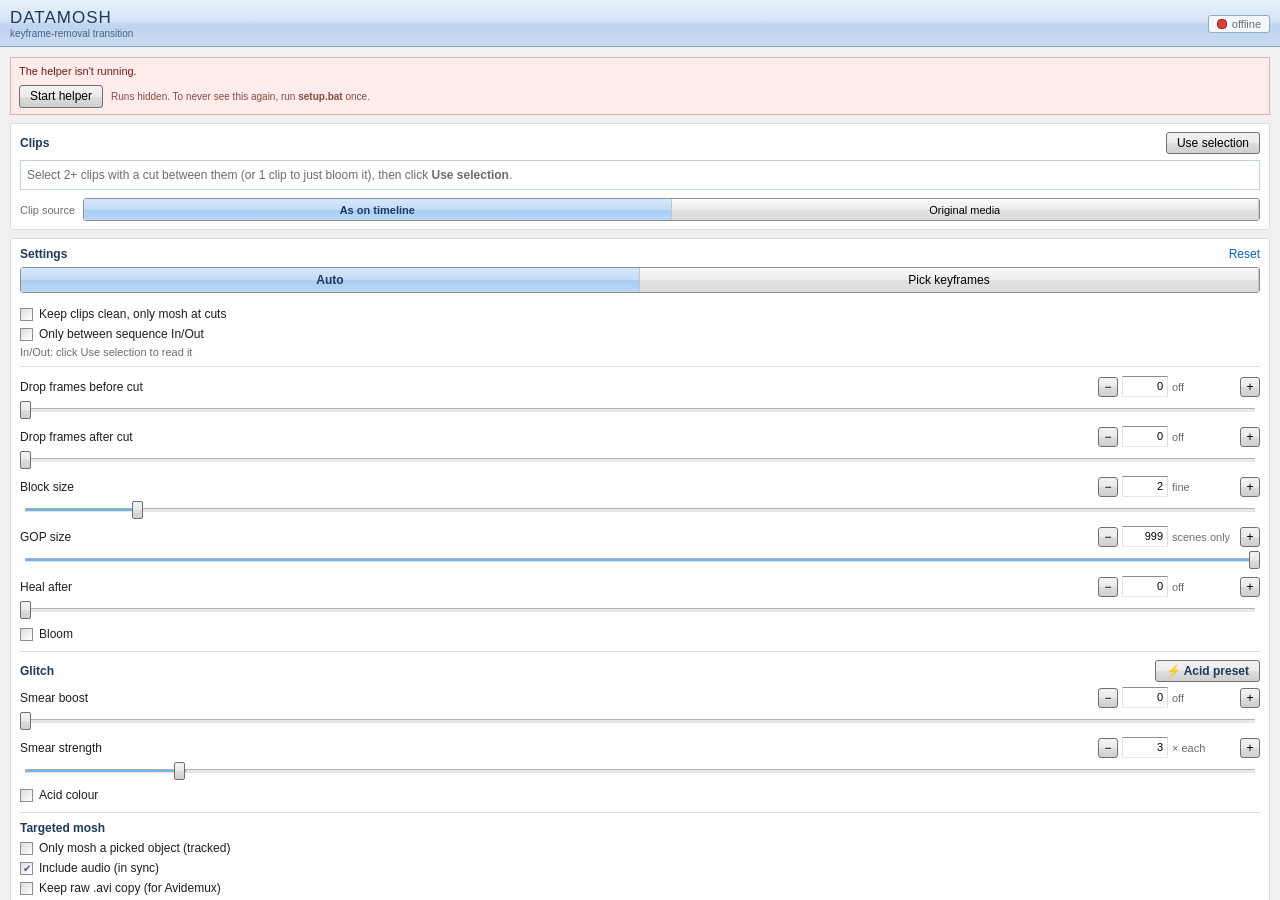
==== app/panel/index.html @ 24dd0699 "Slim the repo down to what installing the plugin needs: setup.bat, uninstall.bat, app/" ====
<!DOCTYPE html>
<html>
<head>
  <meta charset="utf-8">
  <meta name="viewport" content="width=device-width, initial-scale=1">
  <title>Datamosh</title>
  <link rel="stylesheet" href="styles.css">
</head>
<body>
  <div class="app">

    <!-- header -->
    <div class="header">
      <div class="title">
        <span class="title-main">DATAMOSH</span>
        <span class="title-sub">keyframe-removal transition</span>
      </div>
      <div id="helperPill" class="pill pill-off" data-help="The helper does the actual moshing. It starts with Windows after setup.bat; or click Start helper.">
        <span class="dot"></span><span id="helperText">offline</span>
      </div>
    </div>

    <div id="offlineBanner" class="banner">
      <span id="bannerText">The helper isn't running.</span>
      <div class="banner-actions">
        <div role="button" id="btnStartHelper" class="btn-small">Start helper</div>
        <span class="banner-hint">Runs hidden. To never see this again, run <b>setup.bat</b> once.</span>
      </div>
    </div>

    <!-- clips -->
    <div class="section">
      <div class="section-head">
        <span class="section-label">Clips</span>
        <div role="button" id="btnRefresh" class="btn-small" data-help="Reads the clips you selected on the timeline. Select 2 or more video clips with a cut between them.">Use selection</div>
      </div>
      <div id="clipList" class="clip-list"></div>
      <div class="src-row">
        <span class="src-label">Clip source</span>
        <div class="seg seg-small">
          <div role="button" id="srcTimeline" class="seg-btn on" data-help="As on timeline: Premiere first renders the selected clips exactly as they look in your sequence (crop, scale, position, speed, colour, effects), and that render is moshed. Slower, but what you see is what gets moshed.">As on timeline</div>
          <div role="button" id="srcOriginal" class="seg-btn" data-help="Original media: moshes the untouched source files (only the trimmed in/out range). Faster, but ignores effects, crop, scale and speed changes.">Original media</div>
        </div>
      </div>
    </div>

    <!-- settings -->
    <div class="section">
      <div class="section-head">
        <span class="section-label">Settings</span>
        <div role="button" id="btnReset" class="btn-link" data-help="Put every setting back to its default.">Reset</div>
      </div>

      <!-- which keyframes get removed -->
      <div class="seg">
        <div role="button" id="modeAuto" class="seg-btn on" data-help="Auto: removes keyframes for you by rule. Every keyframe after the first, or only the ones at cuts.">Auto</div>
        <div role="button" id="modeManual" class="seg-btn" data-help="Pick keyframes: scan the clips, see every keyframe with a thumbnail, and tick exactly which ones to delete. Like stepping through I-frames in Avidemux.">Pick keyframes</div>
      </div>

      <div id="autoOpts" class="mode-opts">
        <label class="check" data-help="On: only the keyframe at each cut is removed, so the clips themselves play clean. Off: every keyframe after the first is removed, like the tutorial (scene changes inside clips smear too).">
          <input id="onlyJoins" type="checkbox"> Keep clips clean, only mosh at cuts
        </label>
        <label class="check" data-help="Only removes keyframes between the sequence In and Out points (set them with I and O on the timeline). Keyframes outside stay, so those parts play clean. Click Use selection again after changing In/Out.">
          <input id="useRange" type="checkbox"> Only between sequence In/Out
        </label>
        <div id="rangeInfo" class="sub-info">In/Out: not read yet</div>
      </div>

      <div id="manualOpts" class="mode-opts hidden">
        <div class="row">
          <div role="button" id="btnScan" class="btn-small" data-help="Encodes the selected clips and lists every keyframe they contain. Takes about as long as the first part of a mosh; the mosh afterwards reuses it.">Scan keyframes</div>
          <span class="quick">
            <div role="button" id="pickAll" class="btn-link" data-help="Tick every keyframe that can be removed.">All</div>
            <div role="button" id="pickCuts" class="btn-link" data-help="Tick only the keyframes at cuts.">Cuts</div>
            <div role="button" id="pickNone" class="btn-link" data-help="Untick everything.">None</div>
          </span>
        </div>
        <div id="scanNote" class="sub-info">Scan to list the keyframes in your clips.</div>
        <div class="timeline-row">
          <label class="check" data-help="Puts a marker on the timeline at every keyframe: red = will be removed, green = kept. Updates as you tick and untick. Click a row in the list to jump the playhead to that keyframe.">
            <input id="showMarkers" type="checkbox"> Show on timeline
          </label>
          <span class="quick">
            <div role="button" id="btnMarkNow" class="btn-link" data-help="Puts the keyframe markers on the timeline right now (red = will be removed, green = kept).">Mark now</div>
            <div role="button" id="btnClearMarkers" class="btn-link" data-help="Removes the Datamosh markers from the timeline (your own markers are left alone).">Clear</div>
          </span>
        </div>
        <div id="kfList" class="kf-list empty-list"></div>
      </div>

      <div class="control" data-help="Deletes the last frames of the outgoing clip, so the smear starts earlier. Avidemux: deleting frames before the join.">
        <div class="row">
          <span class="row-label">Drop frames before cut</span>
          <span class="stepper"><div role="button" class="step" data-target="trimA" data-delta="-1">−</div><input id="trimANum" class="num" type="number" min="0" max="60" step="1" value="0"><span id="trimAVal" class="unit"></span><div role="button" class="step" data-target="trimA" data-delta="1">+</div></span>
        </div>
        <input id="trimA" type="range" min="0" max="60" step="1" value="0">
      </div>

      <div class="control" data-help="Deletes the first frames of the incoming clip. Skips its first moves, so the smear kicks in with whatever motion comes next. Avidemux: deleting frames after the join.">
        <div class="row">
          <span class="row-label">Drop frames after cut</span>
          <span class="stepper"><div role="button" class="step" data-target="trimB" data-delta="-1">−</div><input id="trimBNum" class="num" type="number" min="0" max="60" step="1" value="0"><span id="trimBVal" class="unit"></span><div role="button" class="step" data-target="trimB" data-delta="1">+</div></span>
        </div>
        <input id="trimB" type="range" min="0" max="60" step="1" value="0">
      </div>

      <div class="control" data-help="Xvid quantizer used before moshing. Low = clean, detailed smear. High = chunky, blocky smear.">
        <div class="row">
          <span class="row-label">Block size</span>
          <span class="stepper"><div role="button" class="step" data-target="quant" data-delta="-1">−</div><input id="quantNum" class="num" type="number" min="1" max="12" step="1" value="0"><span id="quantVal" class="unit"></span><div role="button" class="step" data-target="quant" data-delta="1">+</div></span>
        </div>
        <input id="quant" type="range" min="1" max="12" step="1" value="2">
      </div>

      <div class="control" data-help="GOP size: the longest gap between keyframes when the clips are encoded. 999 (the tutorial's setting) = keyframes only at scene changes. Lower, e.g. 30 = a keyframe at least every 30 frames, giving Pick mode regular points to choose from (Auto removes them all anyway).">
        <div class="row">
          <span class="row-label">GOP size</span>
          <span class="stepper"><div role="button" class="step" data-target="gop" data-delta="-1">−</div><input id="gopNum" class="num" type="number" min="5" max="999" step="1" value="999"><span id="gopVal" class="unit"></span><div role="button" class="step" data-target="gop" data-delta="1">+</div></span>
        </div>
        <input id="gop" type="range" min="5" max="999" step="1" value="999">
      </div>

      <div class="control" data-help="Puts a clean keyframe back this many frames after each moshed cut, so the picture snaps back to normal at a point you choose. Off = the smear fades out on its own.">
        <div class="row">
          <span class="row-label">Heal after</span>
          <span class="stepper"><div role="button" class="step" data-target="healAfter" data-delta="-1">−</div><input id="healAfterNum" class="num" type="number" min="0" max="300" step="1" value="0"><span id="healAfterVal" class="unit"></span><div role="button" class="step" data-target="healAfter" data-delta="1">+</div></span>
        </div>
        <input id="healAfter" type="range" min="0" max="300" step="1" value="0">
      </div>

      <label class="check" data-help="Bloom: one motion frame is copied and pasted over and over (like in Avidemux), so the picture keeps following that movement and blooms out. The moshed clip gets longer by the repeat count.">
        <input id="bloomOn" type="checkbox"> Bloom
      </label>

      <div id="bloomOpts" class="bloom-opts">
      <div class="seg seg-small bloom-seg">
        <div role="button" id="bwAuto" class="seg-btn on" data-help="Strongest motion: after each moshed cut, the frame where the most of the picture is moving is picked for you.">Strongest</div>
        <div role="button" id="bwAfter" class="seg-btn" data-help="After cut: blooms the frame 'Bloom at' frames after each moshed cut.">After cut</div>
        <div role="button" id="bwPlayhead" class="seg-btn" data-help="Playhead: park the playhead on the exact frame you want, click Use playhead, and that frame is bloomed right there.">Playhead</div>
      </div>

      <div id="bloomNote" class="sub-info hidden"></div>

      <div id="bloomPlayheadRow" class="timeline-row hidden">
        <div role="button" id="btnUsePlayhead" class="btn-small" data-help="Grabs the frame under the playhead (it must be inside one of the selected clips).">Use playhead</div>
        <span id="bloomPointText" class="sub-info">no frame chosen yet</span>
      </div>
      <div class="control" data-help="How many times the frame is repeated. Go big: hundreds or thousands for a huge bloom (at 30 fps, 300 = 10 extra seconds).">
        <div class="row">
          <span class="row-label">Repeat</span>
          <span class="stepper"><div role="button" class="step" data-target="bloom" data-delta="-1">−</div><input id="bloomNum" class="num" type="number" min="1" max="3000" step="1" value="150"><span id="bloomVal" class="unit"></span><div role="button" class="step" data-target="bloom" data-delta="1">+</div></span>
        </div>
        <input id="bloom" type="range" min="1" max="3000" step="1" value="150">
      </div>

      <div id="bloomAtCtl" class="control hidden" data-help="Which frame gets repeated: this many frames after the cut. Pick a moment where the incoming clip moves strongly in the direction you want the picture to bloom.">
        <div class="row">
          <span class="row-label">Bloom at</span>
          <span class="stepper"><div role="button" class="step" data-target="bloomAt" data-delta="-1">−</div><input id="bloomAtNum" class="num" type="number" min="0" max="120" step="1" value="0"><span id="bloomAtVal" class="unit"></span><div role="button" class="step" data-target="bloomAt" data-delta="1">+</div></span>
        </div>
        <input id="bloomAt" type="range" min="0" max="120" step="1" value="0">
      </div>

      <label class="check" data-help="Smooth: repeats a low-quality copy of the frame (its motion without the colour corrections) and softens block edges, for soft trails and natural colours. Off: the raw frame, harsher and more colourful/blocky.">
        <input id="bloomSmooth" type="checkbox" checked> Smooth (soft trails, natural colours)
      </label>
      </div>

      <!-- glitch: heavier smear + acid colour -->
      <div class="glitch-head">
        <span class="section-label">Glitch</span>
        <div role="button" id="btnAcidPreset" class="btn-small acid-btn" data-help="One click towards the fast-cut neon glitch look: moshes every cut, a short raw bloom, smear boost and acid colour with a hue jump at every cut. Tweak anything afterwards.">⚡ Acid preset</div>
      </div>

      <div class="control" data-help="Smear boost: right after each moshed cut, the first frames of movement are each repeated, so the whole motion is replayed several times and the old picture gets dragged and churned much harder. 0 = off.">
        <div class="row">
          <span class="row-label">Smear boost</span>
          <span class="stepper"><div role="button" class="step" data-target="smearFrames" data-delta="-1">−</div><input id="smearFramesNum" class="num" type="number" min="0" max="60" step="1" value="0"><span id="smearFramesVal" class="unit"></span><div role="button" class="step" data-target="smearFrames" data-delta="1">+</div></span>
        </div>
        <input id="smearFrames" type="range" min="0" max="60" step="1" value="0">
      </div>

      <div class="control" data-help="How many times each of those frames is played. Higher = harder drag (and a longer clip).">
        <div class="row">
          <span class="row-label">Smear strength</span>
          <span class="stepper"><div role="button" class="step" data-target="smearRepeat" data-delta="-1">−</div><input id="smearRepeatNum" class="num" type="number" min="2" max="10" step="1" value="3"><span id="smearRepeatVal" class="unit"></span><div role="button" class="step" data-target="smearRepeat" data-delta="1">+</div></span>
        </div>
        <input id="smearRepeat" type="range" min="2" max="10" step="1" value="3">
      </div>

      <label class="check" data-help="Acid colour: blows out saturation and contrast and jumps to a new hue at every cut, like neon glitch edits.">
        <input id="acidOn" type="checkbox"> Acid colour
      </label>
      <div id="acidOpts" class="bloom-opts hidden">
        <div class="seg seg-small bloom-seg">
          <div role="button" id="stPrism" class="seg-btn on" data-help="Prism: brightness is mapped onto a rainbow, so every frame is full of different pure colours.">Prism</div>
          <div role="button" id="stPure" class="seg-btn" data-help="Pure colours: saturation pushed until areas clip to pure red / green / blue / cyan / magenta / yellow.">Pure colours</div>
          <div role="button" id="stTint" class="seg-btn" data-help="Tint: the normal picture, just saturated and shifted.">Tint</div>
        </div>
        <div class="control" data-help="Hue spin: the colours keep turning around the colour wheel by this many degrees every frame, like a fast clock. 30 = full circle ~3 times a second; 90+ = strobing. 0 = no spin.">
          <div class="row">
            <span class="row-label">Hue spin</span>
            <span class="stepper"><div role="button" class="step" data-target="spin" data-delta="-1">−</div><input id="spinNum" class="num" type="number" min="0" max="180" step="1" value="30"><span id="spinVal" class="unit"></span><div role="button" class="step" data-target="spin" data-delta="1">+</div></span>
          </div>
          <input id="spin" type="range" min="0" max="180" step="1" value="30">
        </div>
        <label class="check" data-help="Colour clocks: every original colour gets its own clock. Everything that was the same colour (a red shirt, white text, a blue sky) cycles together; different colours cycle at their own speed and direction, from their own start colour. Off = the whole frame cycles together.">
          <input id="objectsOn" type="checkbox" checked> Colour clocks (each colour its own clock)
        </label>
        <div id="detailCtl" class="control" data-help="How many colour families the picture is split into (plus darks, mids and lights for grey areas). Fewer = big groups cycling together; more = closer colours get separate clocks.">
          <div class="row">
            <span class="row-label">Colours</span>
            <span class="stepper"><div role="button" class="step" data-target="detail" data-delta="-1">−</div><input id="detailNum" class="num" type="number" min="3" max="12" step="1" value="6"><span id="detailVal" class="unit"></span><div role="button" class="step" data-target="detail" data-delta="1">+</div></span>
          </div>
          <input id="detail" type="range" min="3" max="12" step="1" value="6">
        </div>
        <div class="control" data-help="Colour intensity. 100% = normal.">
          <div class="row">
            <span class="row-label">Saturation</span>
            <span class="stepper"><div role="button" class="step" data-target="sat" data-delta="-1">−</div><input id="satNum" class="num" type="number" min="100" max="1000" step="1" value="300"><span id="satVal" class="unit"></span><div role="button" class="step" data-target="sat" data-delta="1">+</div></span>
          </div>
          <input id="sat" type="range" min="100" max="1000" step="1" value="300">
        </div>
        <div class="control" data-help="Contrast. 100% = normal.">
          <div class="row">
            <span class="row-label">Contrast</span>
            <span class="stepper"><div role="button" class="step" data-target="contrast" data-delta="-1">−</div><input id="contrastNum" class="num" type="number" min="100" max="500" step="1" value="150"><span id="contrastVal" class="unit"></span><div role="button" class="step" data-target="contrast" data-delta="1">+</div></span>
          </div>
          <input id="contrast" type="range" min="100" max="500" step="1" value="150">
        </div>
        <div class="control" data-help="Brightness. 0 = normal; push it up for a blown-out, glowing look.">
          <div class="row">
            <span class="row-label">Brightness</span>
            <span class="stepper"><div role="button" class="step" data-target="brightness" data-delta="-1">−</div><input id="brightnessNum" class="num" type="number" min="-50" max="50" step="1" value="0"><span id="brightnessVal" class="unit"></span><div role="button" class="step" data-target="brightness" data-delta="1">+</div></span>
          </div>
          <input id="brightness" type="range" min="-50" max="50" step="1" value="0">
        </div>
        <div class="control" data-help="How far the colours rotate at every cut, in degrees. 0 = no jumps; 120 = three very different palettes in turn.">
          <div class="row">
            <span class="row-label">Hue jump</span>
            <span class="stepper"><div role="button" class="step" data-target="hueJump" data-delta="-1">−</div><input id="hueJumpNum" class="num" type="number" min="0" max="180" step="1" value="120"><span id="hueJumpVal" class="unit"></span><div role="button" class="step" data-target="hueJump" data-delta="1">+</div></span>
          </div>
          <input id="hueJump" type="range" min="0" max="180" step="1" value="120">
        </div>
        <div class="control" data-help="Flat colour bands. Fewer levels = harder posterised look. 0 = off.">
          <div class="row">
            <span class="row-label">Posterize</span>
            <span class="stepper"><div role="button" class="step" data-target="posterize" data-delta="-1">−</div><input id="posterizeNum" class="num" type="number" min="0" max="16" step="1" value="0"><span id="posterizeVal" class="unit"></span><div role="button" class="step" data-target="posterize" data-delta="1">+</div></span>
          </div>
          <input id="posterize" type="range" min="0" max="16" step="1" value="0">
        </div>
        <label class="check" data-help="Pulls everything towards neon purple, magenta and blue.">
          <input id="neon" type="checkbox"> Neon tint
        </label>
      </div>

      <!-- targeted mosh: only a picked, tracked object -->
      <div class="glitch-head">
        <span class="section-label">Targeted mosh</span>
      </div>
      <label class="check" data-help="Targeted mosh: pick an object in one frame; it is tracked through the clip and ONLY it gets moshed (its pixels dragged along its motion in blocks), leaving a smeared trail behind it that fades out. Everything else stays clean. MOSH IT then makes this instead of the cut mosh.">
        <input id="targetOn" type="checkbox"> Only mosh a picked object (tracked)
      </label>
      <div id="targetOpts" class="bloom-opts hidden">
        <div class="timeline-row">
          <div role="button" id="btnPick" class="btn-small" data-help="Loads the frame under the playhead (inside one of the selected clips) so you can click the object.">Pick object</div>
          <span class="quick">
            <div role="button" id="btnPickUndo" class="btn-link" data-help="Remove the last click.">Undo</div>
            <div role="button" id="btnPickClear" class="btn-link" data-help="Start the selection over.">Clear</div>
          </span>
        </div>
        <div id="pickNote" class="sub-info">Put the playhead on a frame where the object is clearly visible, then click Pick object.</div>
        <div id="pickWrap" class="pick-wrap hidden"><img id="pickImg" class="pick-img" alt=""></div>
        <div class="control" data-help="Sensitivity: how different a colour may be and still join the selection when you click. Low = only very similar colours (precise). High = grabs more (may spill into the background).">
          <div class="row">
            <span class="row-label">Sensitivity</span>
            <span class="stepper"><div role="button" class="step" data-target="pickSens" data-delta="-1">−</div><input id="pickSensNum" class="num" type="number" min="1" max="10" step="1" value="4"><span id="pickSensVal" class="unit"></span><div role="button" class="step" data-target="pickSens" data-delta="1">+</div></span>
          </div>
          <input id="pickSens" type="range" min="1" max="10" step="1" value="4">
        </div>
        <div class="timeline-row">
          <div role="button" id="btnConfirm" class="btn-small acid-btn" data-help="Use this selection: it will be tracked from this frame on and moshed.">Confirm object</div>
          <span id="confirmText" class="sub-info"></span>
        </div>
        <div class="control" data-help="How long the smeared trail stays behind the object before fading back to the real picture, in frames. 0 = no trail.">
          <div class="row">
            <span class="row-label">Trail</span>
            <span class="stepper"><div role="button" class="step" data-target="trail" data-delta="-1">−</div><input id="trailNum" class="num" type="number" min="0" max="120" step="1" value="30"><span id="trailVal" class="unit"></span><div role="button" class="step" data-target="trail" data-delta="1">+</div></span>
          </div>
          <input id="trail" type="range" min="0" max="120" step="1" value="30">
        </div>
        <div class="control" data-help="Size of the moving blocks, like a codec's macroblocks. Small = finer smears, big = chunky blocks.">
          <div class="row">
            <span class="row-label">Block size</span>
            <span class="stepper"><div role="button" class="step" data-target="blockSize" data-delta="-1">−</div><input id="blockSizeNum" class="num" type="number" min="4" max="32" step="1" value="16"><span id="blockSizeVal" class="unit"></span><div role="button" class="step" data-target="blockSize" data-delta="1">+</div></span>
          </div>
          <input id="blockSize" type="range" min="4" max="32" step="1" value="16">
        </div>
        <div class="control" data-help="How much of the real picture bleeds back into the moshed area every frame. 0 = pure smear (melts completely), higher = the object stays more recognisable.">
          <div class="row">
            <span class="row-label">Bleed-through</span>
            <span class="stepper"><div role="button" class="step" data-target="bleed" data-delta="-1">−</div><input id="bleedNum" class="num" type="number" min="0" max="30" step="1" value="3"><span id="bleedVal" class="unit"></span><div role="button" class="step" data-target="bleed" data-delta="1">+</div></span>
          </div>
          <input id="bleed" type="range" min="0" max="30" step="1" value="3">
        </div>
      </div>

      <label class="check" data-help="Include audio: the moshed clip gets the clips' audio, kept in sync with the picture. Removed keyframes and trims cut the matching audio, smear boost stutters it like the picture, bloom is silent. It goes on an audio track that is empty at that spot (or a new one), so your existing audio is never overwritten.">
        <input id="audioOn" type="checkbox" checked> Include audio (in sync)
      </label>
      <label class="check" data-help="Also saves the raw moshed Xvid .avi next to the .mov, so you can open it in Avidemux or VLC.">
        <input id="keepAvi" type="checkbox"> Keep raw .avi copy (for Avidemux)
      </label>

      <div id="helpBox" class="help">Hover a setting to see what it does.</div>
    </div>

    <!-- action -->
    <div role="button" id="btnMosh" class="btn-mosh" disabled>MOSH&nbsp;IT</div>

    <!-- result -->
    <div id="resultCard" class="section result hidden">
      <div class="section-head">
        <span class="section-label">Result</span>
        <div role="button" id="btnReveal" class="btn-small" data-help="Opens the folder with the rendered file selected.">Show in Explorer</div>
      </div>
      <div class="preview-wrap">
        <img id="previewImg" class="preview-img" alt="">
        <div id="previewLabels" class="preview-labels"></div>
      </div>
      <div id="resultInfo" class="result-info"></div>
    </div>

    <!-- status -->
    <div class="section status-section">
      <div class="section-head">
        <span id="statusText" class="status">Idle</span>
        <span id="elapsed" class="elapsed"></span>
      </div>
      <div class="progress"><div id="progressBar" class="progress-bar"></div></div>
      <div class="details-head">
        <div role="button" id="btnDetails" class="btn-link">▸ Details</div>
      </div>
      <div id="log" class="log hidden"></div>
    </div>

    <div class="footer">
      <span id="outDir" class="out-dir">Saves to “Datamosh Renders” next to your project</span>
    </div>
  </div>
  <script src="config.js"></script>
  <script src="main.js"></script>
  <script src="controls.js"></script>
</body>
</html>
---- app/panel/styles.css ----
/* Windows 7 (Aero) look. Flexbox only (UXP-safe). */
:root {
  --bg: #f0f0f0;            /* dialog face */
  --panel: #ffffff;         /* group box */
  --raised: #f7f9fc;
  --line: #d5dfe5;          /* group box border */
  --text: #1e1e1e;
  --muted: #6d6d6d;
  --heading: #1e395b;       /* Win7 instruction blue */
  --accent: #3399ff;        /* selection blue */
  --sel-bg: #dcecfc;
  --sel-border: #7da2ce;
  --value: #003399;
  --good: #1f8b2d;
  --bad: #c42b1c;
  --warn: #9a6700;
  --mosh-a: #b0207a;        /* kept for the few "mosh" accents */
}

html, body {
  margin: 0;
  padding: 0;
  height: 100%;
  background-color: var(--bg);
  color: var(--text);
  font-family: "Segoe UI", Tahoma, sans-serif;
  font-size: 12px;
}
html, body { overflow: hidden; }

/* The whole panel scrolls inside its own box (Premiere doesn't scroll panels by itself). */
.app {
  display: flex;
  flex-direction: column;
  height: 100%;
  overflow-y: scroll;
  padding: 0 10px 10px 10px;
  box-sizing: border-box;
}
/* Premiere squeezes children of a scrolling column instead of scrolling: don't let it. */
.app > * { flex-shrink: 0; }
.section > * { flex-shrink: 0; }

/* ---------- title bar (Aero glass) ---------- */
.header {
  display: flex;
  flex-direction: row;
  align-items: center;
  justify-content: space-between;
  margin: 0 -10px 10px -10px;
  padding: 8px 10px 7px 10px;
  border-bottom: 1px solid #8eaacc;
  background-color: #c7daf0;
  background-image: linear-gradient(180deg, #e9f1fb 0%, #d4e3f5 45%, #bed3ee 55%, #c9dbf1 100%);
}
.title { display: flex; flex-direction: column; }
.title-main {
  font-size: 17px;
  font-weight: 400;
  letter-spacing: 1px;
  color: var(--heading);
}
.title-sub { font-size: 10px; color: #4a6283; }
.pill {
  display: flex;
  flex-direction: row;
  align-items: center;
  padding: 2px 8px;
  border-radius: 3px;
  border: 1px solid #8eaacc;
  background-color: #f4f8fd;
  font-size: 11px;
  color: var(--muted);
}
.dot {
  width: 8px;
  height: 8px;
  border-radius: 4px;
  margin-right: 5px;
  background-color: #d9433a;
  border: 1px solid #a3261e;
}
.pill-on { color: var(--text); }
.pill-on .dot { background-color: #3fbf4f; border-color: #1f8b2d; }

/* info bar */
.banner {
  padding: 6px 8px;
  margin-bottom: 8px;
  border: 1px solid #e0b4ad;
  background-color: #fdecea;
  color: #7a1c14;
  font-size: 11px;
  line-height: 15px;
}
.banner-actions {
  display: flex;
  flex-direction: row;
  align-items: center;
  margin-top: 6px;
}
.banner-actions .btn-small { flex-shrink: 0; margin-right: 8px; }
.banner-hint { font-size: 10px; line-height: 13px; color: #8a4a44; }

/* ---------- group boxes ---------- */
.section {
  background-color: var(--panel);
  border: 1px solid var(--line);
  border-radius: 3px;
  padding: 8px 9px;
  margin-bottom: 8px;
  display: flex;
  flex-direction: column;
}
.section-head {
  display: flex;
  flex-direction: row;
  align-items: center;
  justify-content: space-between;
  margin-bottom: 6px;
}
.section-label {
  font-size: 12px;
  font-weight: 600;
  color: var(--heading);
}

/* ---------- clip list (list view) ---------- */
.clip-list {
  display: flex;
  flex-direction: column;
  border: 1px solid #c5d1dc;
  background-color: #ffffff;
}
.empty { color: var(--muted); line-height: 16px; padding: 6px; }
.clip {
  display: flex;
  flex-direction: row;
  align-items: center;
  padding: 4px 6px;
  background-color: #ffffff;
  border-left: 3px solid var(--accent);
}
.clip:hover { background-color: #eaf4fd; }
.clip-idx { width: 16px; font-weight: 600; color: var(--muted); }
.clip-name { flex: 1; overflow: hidden; white-space: nowrap; text-overflow: ellipsis; }
.clip-meta { color: var(--muted); font-size: 11px; margin-left: 6px; white-space: nowrap; }
.clip-x {
  flex-shrink: 0;
  width: 18px;
  height: 18px;
  margin-left: 6px;
  border-radius: 3px;
  text-align: center;
  color: var(--muted);
  font-size: 11px;
  line-height: 18px;
  cursor: pointer;
}
.clip-x:hover { background-color: #c42b1c; color: #ffffff; }
.clip-x.disabled { color: #b0b0b0; }
.join {
  display: flex;
  flex-direction: row;
  align-items: center;
  justify-content: center;
  height: 18px;
  font-size: 10px;
  color: var(--value);
  background-color: #f3f7fb;
}
.warn { color: var(--warn); font-size: 11px; margin: 4px 6px; line-height: 14px; }

/* ---------- controls ---------- */
.control { margin-top: 5px; }
.row {
  display: flex;
  flex-direction: row;
  justify-content: space-between;
  align-items: center;
}
.row-label { color: var(--text); }
.value {
  min-width: 70px;
  text-align: right;
  color: var(--value);
  font-size: 11px;
}
/* ---------- Win7 trackbar (drawn; the real range input is hidden) ---------- */
.w7-slider {
  position: relative;
  height: 22px;
  margin: 2px 0 0 0;
}
.w7-track {
  position: absolute;
  left: 5px;
  right: 5px;
  top: 9px;
  height: 4px;
  box-sizing: border-box;
  border: 1px solid #b0b0b0;
  border-bottom-color: #e3e3e3;
  border-right-color: #e3e3e3;
  border-radius: 1px;
  background-color: #e7eaea;
}
.w7-fill {
  height: 2px;
  background-color: #6fb6e8;
}
.w7-thumb {
  position: absolute;
  top: 2px;
  width: 11px;
  height: 18px;
  box-sizing: border-box;
  border: 1px solid #707070;
  border-radius: 2px;
  background-color: #e5e5e5;
  background-image: linear-gradient(180deg, #f2f2f2 0%, #ebebeb 50%, #dddddd 51%, #cfcfcf 100%);
}
.w7-slider:hover .w7-thumb, .w7-slider.is-dragging .w7-thumb {
  border-color: #3c7fb1;
  background-image: linear-gradient(180deg, #eaf6fd 0%, #d9f0fc 50%, #bee6fd 51%, #a7d9f5 100%);
}
.w7-slider.is-dragging .w7-thumb {
  border-color: #2c628b;
  background-image: linear-gradient(180deg, #e5f4fc 0%, #c4e5f6 50%, #98d1ef 51%, #68b3db 100%);
}
.w7-slider.is-disabled .w7-thumb { border-color: #adb2b5; background-image: none; background-color: #f4f4f4; }
.w7-slider.is-disabled .w7-fill { background-color: #c8c8c8; }

/* ---------- Win7 check box (drawn) ---------- */
.w7-check {
  display: flex;
  align-items: center;
  justify-content: center;
  flex-shrink: 0;
  width: 13px;
  height: 13px;
  margin-right: 6px;
  box-sizing: border-box;
  border: 1px solid #8e8f8f;
  background-color: #f4f4f4;
  background-image: linear-gradient(135deg, #dcdcdc 0%, #ffffff 100%);
}
.w7-mark {
  display: none;
  color: #4a5f97;
  font-family: "Segoe UI Symbol", "Segoe UI", sans-serif;
  font-size: 10px;
  line-height: 11px;
}
.w7-check.is-checked .w7-mark { display: block; }
.check:hover .w7-check, .kf:hover .w7-check, .w7-check:hover {
  border-color: #3c7fb1;
  background-image: linear-gradient(135deg, #b1dffd 0%, #e9f7fe 100%);
}
.w7-check.is-disabled { border-color: #bcbcbc; background-image: none; background-color: #f4f4f4; }
.w7-check.is-disabled .w7-mark { color: #a0a0a0; }
.check { cursor: default; }

/* ---------- Win7 text box showing a number (click to type) ---------- */
.num-view {
  width: 46px;
  height: 21px;
  margin: 0 0 0 4px;
  padding: 0 4px;
  box-sizing: border-box;
  border: 1px solid #abadb3;
  border-top-color: #8e8f8f;
  border-left-color: #e2e3ea;
  border-right-color: #dbdfe6;
  border-bottom-color: #e3e9ef;
  background-color: #ffffff;
  color: #000000;
  font-size: 11px;
  line-height: 19px;
  text-align: right;
  overflow: hidden;
}
.num-view:hover { border-color: #5794bf; border-top-color: #3d7bad; }
.num-view.is-disabled { color: #8d8d8d; background-color: #f4f4f4; border-color: #c9c9c9; }
.stepper .step + .num, .stepper .step + .num-view { margin-left: 4px; }
.stepper .unit + .step { margin-left: 0; }
.stepper { display: flex; flex-direction: row; align-items: center; }
.step {
  width: 20px;
  height: 20px;
  padding: 0;
  border: 1px solid #707070;
  border-radius: 3px;
  color: #000000;
  font-size: 12px;
  line-height: 16px;
  background-color: #e5e5e5;
  background-image: linear-gradient(180deg, #f2f2f2 0%, #ebebeb 50%, #dddddd 51%, #cfcfcf 100%);
}
.step:hover {
  border-color: #3c7fb1;
  background-image: linear-gradient(180deg, #eaf6fd 0%, #d9f0fc 50%, #bee6fd 51%, #a7d9f5 100%);
}
.step.is-disabled { color: #a0a0a0; border-color: #adb2b5; background-image: none; background-color: #f4f4f4; }
.num {
  width: 46px;
  height: 21px;
  margin: 0 0 0 6px;
  padding: 0 4px;
  box-sizing: border-box;
  border: 1px solid #abadb3;
  border-top-color: #8e8f8f;
  border-radius: 2px;
  background-color: #ffffff;
  color: #000000;
  font-size: 11px;
  text-align: right;
}
.num:focus { border-color: #3d7bad; outline: none; }
.unit {
  width: 62px;
  margin: 0 6px 0 4px;
  color: var(--muted);
  font-size: 11px;
  white-space: nowrap;
}
.check {
  display: flex;
  flex-direction: row;
  align-items: center;
  margin-top: 6px;
  color: var(--text);
}
.check input { margin-right: 6px; }
.check .w7-check { margin-right: 6px; }
/* tooltip-style help box */
.help {
  margin-top: 8px;
  padding: 6px 8px;
  min-height: 30px;
  border: 1px solid #767676;
  border-radius: 2px;
  color: #3c3c3c;
  font-size: 11px;
  line-height: 15px;
  background-color: #f1f2f7;
  background-image: linear-gradient(180deg, #ffffff 0%, #e4e5f0 100%);
}
.help.active { color: #000000; }
.app.busy .section input { opacity: 0.6; }

/* ---------- buttons ---------- */
/* "Buttons" are plain elements (Premiere draws real <button>s its own way and ignores
   this styling). .is-disabled replaces :disabled. */
[role="button"] {
  display: flex;
  flex-direction: row;
  align-items: center;
  justify-content: center;
  box-sizing: border-box;
  cursor: pointer;
  user-select: none;
  white-space: nowrap;
}
[role="button"].is-disabled { cursor: default; }
.btn-small {
  border: 1px solid #707070;
  border-radius: 3px;
  padding: 3px 10px;
  font-size: 12px;
  color: #000000;
  background-color: #e5e5e5;
  background-image: linear-gradient(180deg, #f2f2f2 0%, #ebebeb 50%, #dddddd 51%, #cfcfcf 100%);
}
.btn-small:hover {
  border-color: #3c7fb1;
  background-image: linear-gradient(180deg, #eaf6fd 0%, #d9f0fc 50%, #bee6fd 51%, #a7d9f5 100%);
}
.btn-small:active {
  border-color: #2c628b;
  background-image: linear-gradient(180deg, #e5f4fc 0%, #c4e5f6 50%, #98d1ef 51%, #68b3db 100%);
}
.btn-small.is-disabled {
  color: #838383;
  border-color: #adb2b5;
  background-image: none;
  background-color: #f4f4f4;
  cursor: default;
}
/* hyperlink-style buttons */
.btn-link {
  background-color: transparent;
  background-image: none;
  border: none;
  padding: 0;
  color: #0066cc;
  font-size: 12px;
}
.btn-link:hover { color: #3399ff; text-decoration: underline; }
.btn-link.is-disabled { color: #a0a0a0; text-decoration: none; }

/* big default button */
.btn-mosh {
  height: 34px;
  margin-bottom: 8px;
  border: 1px solid #3c7fb1;
  border-radius: 3px;
  font-size: 14px;
  font-weight: 600;
  letter-spacing: 2px;
  color: var(--heading);
  background-color: #bcd9f2;
  background-image: linear-gradient(180deg, #e6f2fb 0%, #cfe5f8 48%, #a9d0f2 52%, #bcdcf5 100%);
}
.btn-mosh:hover {
  border-color: #2c628b;
  background-image: linear-gradient(180deg, #eef7fe 0%, #d8edfc 48%, #9fcdf6 52%, #c7e4fb 100%);
}
.btn-mosh.is-disabled {
  color: #838383;
  border-color: #adb2b5;
  background-image: none;
  background-color: #f4f4f4;
  cursor: default;
}
.btn-mosh.cancel {
  border-color: #a3261e;
  color: #7a1c14;
  letter-spacing: 1px;
  background-image: linear-gradient(180deg, #fdf0ef 0%, #f9d9d6 48%, #f2b8b2 52%, #f6cbc6 100%);
}
.btn-mosh.cancel:hover { background-image: linear-gradient(180deg, #fff4f3 0%, #fbe0dd 48%, #ee9f97 52%, #f4c2bc 100%); }

/* ---------- result ---------- */
.preview-wrap { position: relative; }
.preview-img {
  display: block;
  width: 100%;
  border: 1px solid #c5d1dc;
  background-color: #000000;
}
.preview-labels {
  position: absolute;
  left: 0;
  top: 0;
  right: 0;
  bottom: 0;
  display: flex;
  flex-direction: column;
}
.preview-row { flex: 1; display: flex; flex-direction: row; }
.preview-cell { flex: 1; padding: 3px; }
.badge {
  padding: 0 4px;
  border-radius: 2px;
  font-size: 9px;
  font-weight: 600;
  color: #ffffff;
  background-color: rgba(0, 0, 0, 0.6);
}
.badge.cut { background-color: #3399ff; }
.result-info { margin-top: 6px; color: var(--muted); font-size: 11px; line-height: 16px; }
.result-info b { color: var(--text); font-weight: 600; }

/* ---------- status (progress bar) ---------- */
.status-section { min-height: 70px; }
.status { font-size: 12px; color: var(--muted); }
.status.ok { color: var(--good); }
.status.err { color: var(--bad); }
.status.busy { color: var(--value); }
.elapsed { font-size: 11px; color: var(--muted); }
.progress {
  height: 14px;
  border: 1px solid #bcbcbc;
  border-radius: 2px;
  background-color: #e6e6e6;
  background-image: linear-gradient(180deg, #f3f3f3 0%, #e0e0e0 100%);
  overflow: hidden;
}
.progress-bar {
  width: 0%;
  height: 14px;
  background-color: #06b025;
  background-image: linear-gradient(180deg, #8ee59a 0%, #37db4f 40%, #06b025 60%, #02a51f 100%);
}
.progress-bar.err { background-color: #c42b1c; background-image: linear-gradient(180deg, #f39a92 0%, #e24a3d 45%, #c42b1c 100%); }
.progress-bar.ok { background-color: #06b025; }
.details-head { margin-top: 6px; }
.log {
  margin-top: 4px;
  padding: 4px 6px;
  max-height: 140px;
  overflow-y: scroll;
  border: 1px solid #abadb3;
  background-color: #ffffff;
  font-family: Consolas, "Courier New", monospace;
  font-size: 11px;
  line-height: 15px;
  color: #333333;
  white-space: pre-wrap;
}
.log .err { color: var(--bad); }
.footer { color: var(--muted); font-size: 11px; padding-bottom: 6px; }
.out-dir { overflow: hidden; white-space: nowrap; text-overflow: ellipsis; }

/* ---------- cut toggles ---------- */
.join-row {
  display: flex;
  flex-direction: row;
  align-items: center;
  justify-content: center;
  background-color: #f3f7fb;
}
.join-row .join { flex: 1; }
.bloom-chip {
  flex-shrink: 0;
  padding: 0 6px;
  margin: 1px 4px 1px 4px;
  height: 15px;
  line-height: 15px;
  border-radius: 2px;
  border: 1px solid #adb2b5;
  font-size: 10px;
  color: var(--muted);
  background-color: #ffffff;
  cursor: pointer;
  white-space: nowrap;
}
.bloom-chip.on { color: var(--value); border-color: var(--sel-border); background-color: var(--sel-bg); }
.join { cursor: pointer; }
.join:hover { background-color: #e5f1fb; }
.join.off { color: var(--muted); }

/* ---------- toolbar-style switches ---------- */
.seg {
  display: flex;
  flex-direction: row;
  border: 1px solid #8e8f8f;
  border-radius: 3px;
  overflow: hidden;
  margin-bottom: 6px;
}
.seg-btn {
  white-space: nowrap;
  flex: 1;
  height: 24px;
  border: none;
  border-right: 1px solid #c5c5c5;
  border-radius: 0;
  color: #000000;
  font-size: 12px;
  font-weight: 400;
  background-color: #ececec;
  background-image: linear-gradient(180deg, #fafafa 0%, #ececec 50%, #e2e2e2 51%, #dadada 100%);
}
.seg-btn:hover { background-image: linear-gradient(180deg, #eaf6fd 0%, #d9f0fc 50%, #bee6fd 51%, #a7d9f5 100%); }
.seg-btn.on {
  color: var(--heading);
  font-weight: 600;
  background-image: linear-gradient(180deg, #d4e8fb 0%, #c2ddf7 50%, #a8cdf2 51%, #b9d8f5 100%);
}
.src-row { display: flex; flex-direction: row; align-items: center; margin-top: 8px; }
.src-label { color: var(--muted); font-size: 11px; margin-right: 8px; white-space: nowrap; }
.seg.seg-small { flex: 1; margin-bottom: 0; }
.seg.seg-small .seg-btn { height: 21px; font-size: 11px; }
.bloom-opts { display: flex; flex-direction: column; margin-left: 20px; }
.bloom-seg { margin-top: 6px; }
.pick-wrap { margin-top: 6px; }
.pick-img {
  display: block;
  width: 100%;
  border: 1px solid #8e8f8f;
  background-color: #000000;
  cursor: crosshair;
}
.glitch-head {
  display: flex;
  flex-direction: row;
  align-items: center;
  justify-content: space-between;
  margin-top: 10px;
  padding-top: 8px;
  border-top: 1px solid var(--line);
}
.acid-btn { font-weight: 600; color: var(--heading); }
#bloomPlayheadRow .sub-info { margin: 0 0 0 8px; flex: 1; }
.mode-opts {
  display: flex;
  flex-direction: column;
  padding: 2px 0 6px 0;
  margin-bottom: 4px;
  border-bottom: 1px solid var(--line);
}
.sub-info { color: var(--muted); font-size: 11px; margin-top: 4px; line-height: 15px; }
.sub-info.warn-text { color: var(--warn); }
.quick { display: flex; flex-direction: row; }
.quick .btn-link { margin-left: 10px; }

/* ---------- keyframe picker (list view) ---------- */
.kf-list {
  display: flex;
  flex-direction: column;
  height: 260px;
  overflow-y: scroll;
  margin-top: 4px;
  border: 1px solid #abadb3;
  background-color: #ffffff;
}
.kf-list.empty-list { height: auto; border: none; }
/* Premiere shrinks children of a scrolling flex column until they overlap:
   rows must keep their own height. */
.kf-list > * { flex-shrink: 0; }
.kf-clip {
  flex-shrink: 0;
  height: 18px;
  line-height: 18px;
  overflow: hidden;
  white-space: nowrap;
  text-overflow: ellipsis;
  padding: 0 6px;
  font-size: 11px;
  font-weight: 600;
  color: var(--heading);
  background-color: #f3f7fb;
  border-bottom: 1px solid #e1e8ef;
}
.kf {
  display: flex;
  flex-direction: row;
  align-items: center;
  flex-shrink: 0;
  height: 40px;
  box-sizing: border-box;
  cursor: pointer;
  padding: 3px 4px;
  border-bottom: 1px solid #f0f0f0;
  border-left: 3px solid transparent;
  background-color: #ffffff;
}
.kf.picked { border-left-color: var(--accent); background-color: #f2f8fe; }
.kf.locked { opacity: 0.6; }
.kf input { margin-right: 6px; }
.kf:hover { background-color: #e5f3fb; }
.kf.picked:hover { background-color: #dcecfc; }
.kf.current { background-color: var(--sel-bg); outline: 1px solid var(--sel-border); }
.kf-thumb {
  flex-shrink: 0;
  width: 56px;
  height: 32px;
  border: 1px solid #c5d1dc;
  background-color: #000000;
  margin-right: 6px;
}
.kf-text { display: flex; flex-direction: column; flex: 1; min-width: 0; overflow: hidden; }
.kf-main {
  display: flex;
  flex-direction: row;
  align-items: center;
  height: 16px;
  color: var(--text);
  font-size: 12px;
  white-space: nowrap;
}
.kf-sub {
  height: 14px;
  color: var(--muted);
  font-size: 11px;
  white-space: nowrap;
  overflow: hidden;
  text-overflow: ellipsis;
}
.timeline-row {
  display: flex;
  flex-direction: row;
  align-items: center;
  justify-content: space-between;
  margin-top: 6px;
}
.timeline-row .check { margin-top: 0; }
.tag {
  padding: 0 4px;
  margin-left: 4px;
  border-radius: 2px;
  font-size: 9px;
  font-weight: 600;
  color: #ffffff;
  background-color: #7a7a7a;
}
.tag.cut { background-color: #3399ff; }
.tag.heal { background-color: var(--good); }

/* last so it wins over .section / .log / .banner display rules */
.hidden { display: none; }
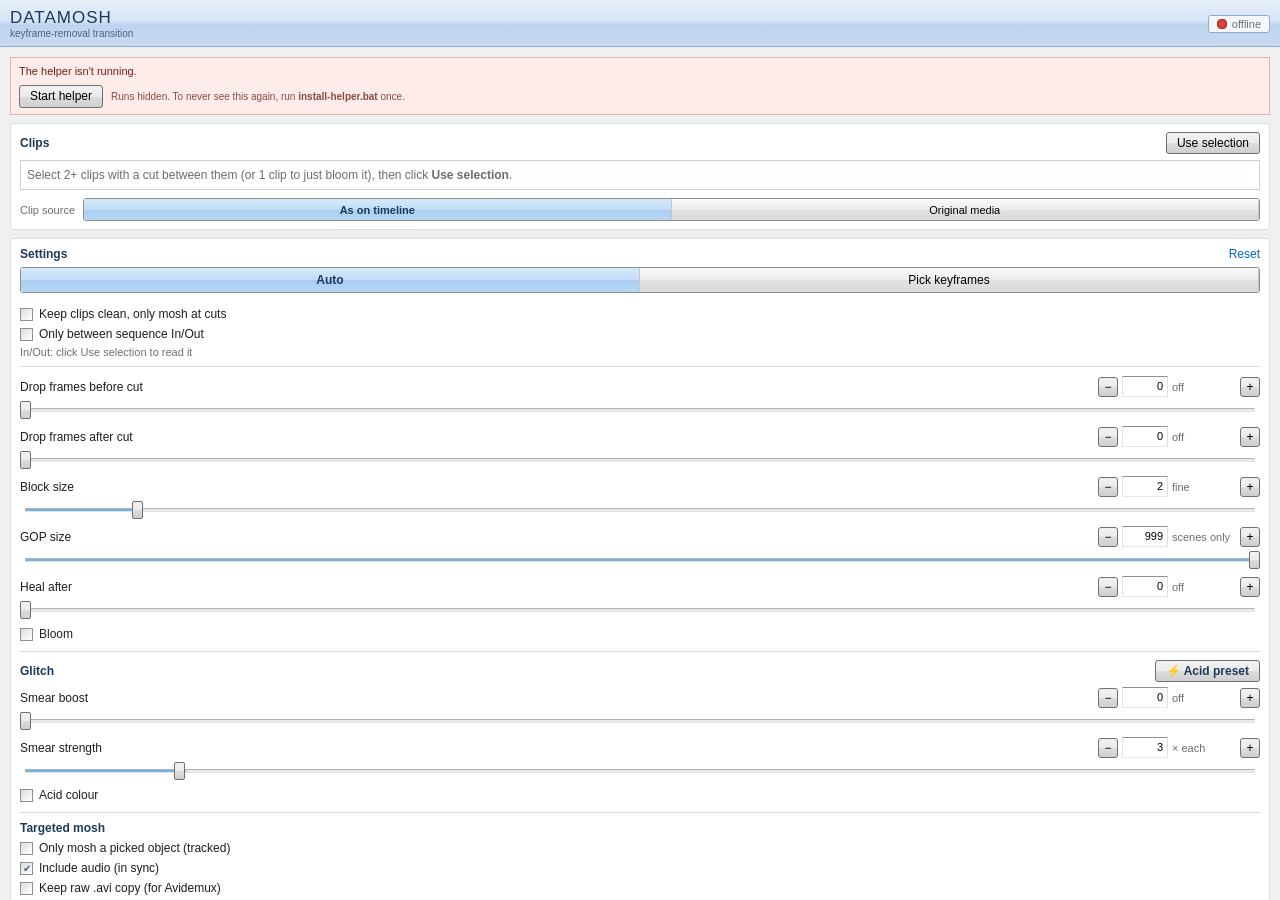
==== commit 1c9c823d: "Release as datamosh.ccx + Datamosh-Helper.zip: portable panel finds the helper via %APPDATA%\Datamos" ====
--- a/app/panel/index.html
+++ b/app/panel/index.html
@@ -15,7 +15,7 @@
         <span class="title-main">DATAMOSH</span>
         <span class="title-sub">keyframe-removal transition</span>
       </div>
-      <div id="helperPill" class="pill pill-off" data-help="The helper does the actual moshing. It starts with Windows after setup.bat; or click Start helper.">
+      <div id="helperPill" class="pill pill-off" data-help="The helper does the actual moshing. It starts with Windows after install-helper.bat; or click Start helper.">
         <span class="dot"></span><span id="helperText">offline</span>
       </div>
     </div>
@@ -24,7 +24,7 @@
       <span id="bannerText">The helper isn't running.</span>
       <div class="banner-actions">
         <div role="button" id="btnStartHelper" class="btn-small">Start helper</div>
-        <span class="banner-hint">Runs hidden. To never see this again, run <b>setup.bat</b> once.</span>
+        <span class="banner-hint">Runs hidden. To never see this again, run <b>install-helper.bat</b> once.</span>
       </div>
     </div>
 
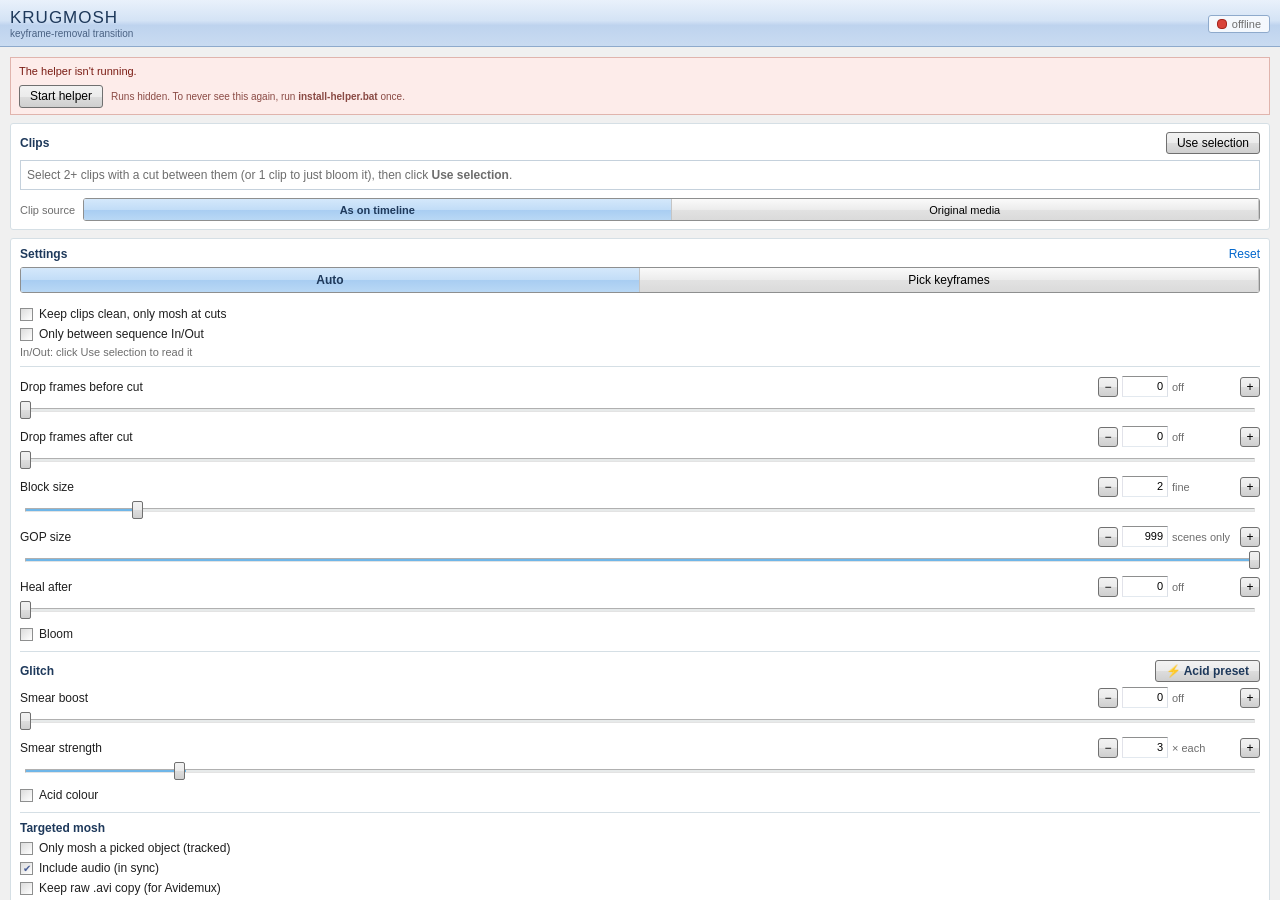
==== commit af607999: "Rename Datamosh to Krugmosh" ====
--- a/app/panel/index.html
+++ b/app/panel/index.html
@@ -3,7 +3,7 @@
 <head>
   <meta charset="utf-8">
   <meta name="viewport" content="width=device-width, initial-scale=1">
-  <title>Datamosh</title>
+  <title>Krugmosh</title>
   <link rel="stylesheet" href="styles.css">
 </head>
 <body>
@@ -12,7 +12,7 @@
     <!-- header -->
     <div class="header">
       <div class="title">
-        <span class="title-main">DATAMOSH</span>
+        <span class="title-main">KRUGMOSH</span>
         <span class="title-sub">keyframe-removal transition</span>
       </div>
       <div id="helperPill" class="pill pill-off" data-help="The helper does the actual moshing. It starts with Windows after install-helper.bat; or click Start helper.">
@@ -83,7 +83,7 @@
           </label>
           <span class="quick">
             <div role="button" id="btnMarkNow" class="btn-link" data-help="Puts the keyframe markers on the timeline right now (red = will be removed, green = kept).">Mark now</div>
-            <div role="button" id="btnClearMarkers" class="btn-link" data-help="Removes the Datamosh markers from the timeline (your own markers are left alone).">Clear</div>
+            <div role="button" id="btnClearMarkers" class="btn-link" data-help="Removes the Krugmosh markers from the timeline (your own markers are left alone).">Clear</div>
           </span>
         </div>
         <div id="kfList" class="kf-list empty-list"></div>
@@ -346,7 +346,7 @@
     </div>
 
     <div class="footer">
-      <span id="outDir" class="out-dir">Saves to “Datamosh Renders” next to your project</span>
+      <span id="outDir" class="out-dir">Saves to “Krugmosh Renders” next to your project</span>
     </div>
   </div>
   <script src="config.js"></script>
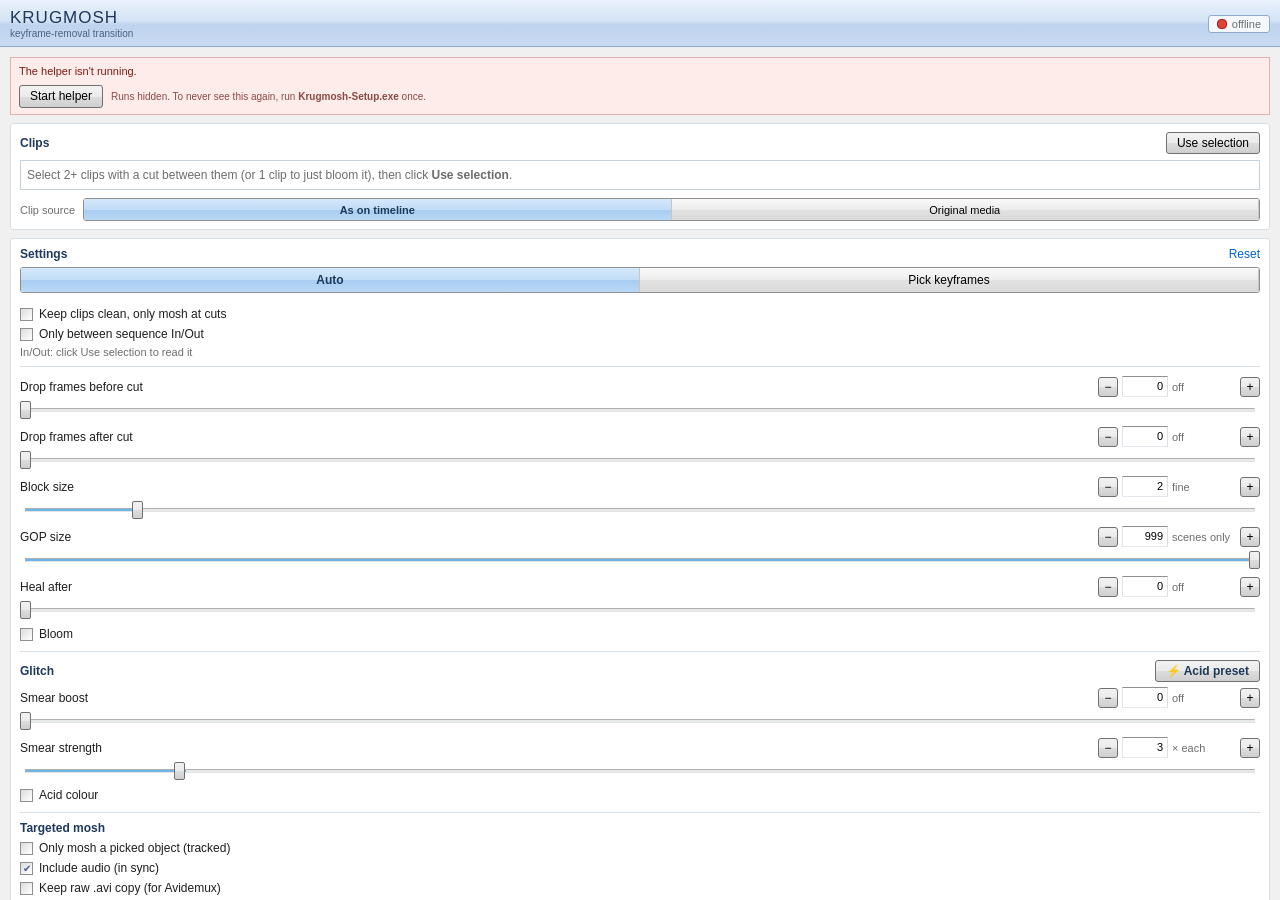
==== commit 12f92940: "Replace the .bat installers with Krugmosh-Setup.exe One windowed installer (C#, built with the csc t" ====
--- a/app/panel/index.html
+++ b/app/panel/index.html
@@ -15,7 +15,7 @@
         <span class="title-main">KRUGMOSH</span>
         <span class="title-sub">keyframe-removal transition</span>
       </div>
-      <div id="helperPill" class="pill pill-off" data-help="The helper does the actual moshing. It starts with Windows after install-helper.bat; or click Start helper.">
+      <div id="helperPill" class="pill pill-off" data-help="The helper does the actual moshing. It starts with Windows after Krugmosh-Setup.exe; or click Start helper.">
         <span class="dot"></span><span id="helperText">offline</span>
       </div>
     </div>
@@ -24,7 +24,7 @@
       <span id="bannerText">The helper isn't running.</span>
       <div class="banner-actions">
         <div role="button" id="btnStartHelper" class="btn-small">Start helper</div>
-        <span class="banner-hint">Runs hidden. To never see this again, run <b>install-helper.bat</b> once.</span>
+        <span class="banner-hint">Runs hidden. To never see this again, run <b>Krugmosh-Setup.exe</b> once.</span>
       </div>
     </div>
 
